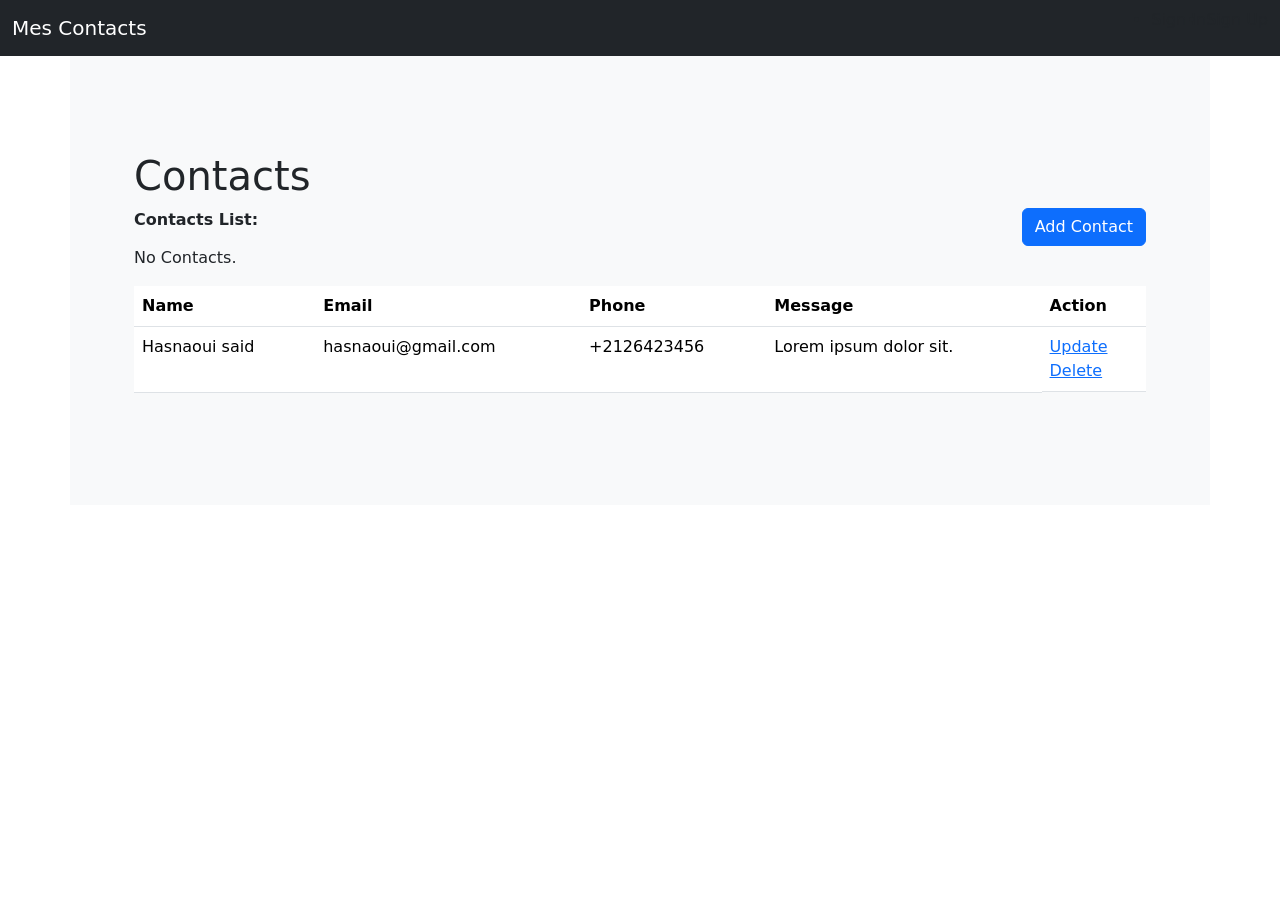
==== listContact/index.html @ 238b7c32 "Added index file and list contact" ====
<!DOCTYPE html>
<html lang="en">

<head>
    <meta charset="UTF-8">
    <meta http-equiv="X-UA-Compatible" content="IE=edge">
    <meta name="viewport" content="width=device-width, initial-scale=1.0">
    <title>Gestions des relation client CRM</title>
    <link href="https://cdn.jsdelivr.net/npm/bootstrap@5.1.3/dist/css/bootstrap.min.css" rel="stylesheet"
        integrity="sha384-1BmE4kWBq78iYhFldvKuhfTAU6auU8tT94WrHftjDbrCEXSU1oBoqyl2QvZ6jIW3" crossorigin="anonymous">

</head>

<body class="m-0 p-0 w-full ">
    <header class="header">
        <nav class="navbar navbar-dark bg-dark">
            <div class="container-fluid">
                <a class="navbar-brand">Mes Contacts</a>
                <ul class="d-flex">
                    <li class="nav-item"><a class="nav-link" href="signIn.html">Sign In</a></li>
                    <li class="nav-item"><a class="nav-link" href="signUp.html">Sign Up</a></li>
                </ul>
            </div>
        </nav>
    </header>
    <main class="container bg-light p-5">
        <div class="container bg-light py-5 px-3">
            <h1 class="fw-normal">Contacts</h1>
            <div class="cintactList">
                <div class="d-flex justify-content-between align-content-center">
                    <strong>Contacts List:</strong>
                    <div class="">
                        <button onclick="addContact()" id="addContact" class="btn btn-primary">Add Contact</button>
                    </div>
                </div>
                <div id="listContact">
                    <p>No Contacts.</p>
                    <div class="list">
                        <table class="table">
                            <thead>
                                <tr>
                                    <th scope="col">Name</th>
                                    <th scope="col">Email</th>
                                    <th scope="col">Phone</th>
                                    <th scope="col">Message</th>
                                    <th scope="col">Action</th>
                                </tr>
                            </thead>
                            <tbody>
                                <tr>
                                    <td>Hasnaoui said</td>
                                    <td>hasnaoui@gmail.com</td>
                                    <td>+2126423456</td>
                                    <td>Lorem ipsum dolor sit.</td>
                                    <td class="d-flex flex-column"><a href="#">Update</a><a href="#">Delete</a></td>
                                </tr>
                            </tbody>
                        </table>
                    </div>
                </div>
                <form id="form" action="./signIn.html" method="post" class="d-none container m-5 w-75 m-auto">
                    <div class="mb-3 d-flex justify-content-between align-content-center">
                        <div class="w-100 me-2">
                            <label for="name" class="form-label">Name</label>
                            <input type="text" name="name" class="form-control" id="name" placeholder="name">
                        </div>
                        <div class="w-100 ms-2">
                            <label for="phone" class="form-label">Phone</label>
                            <input type="text" name="phone" class="form-control" id="phone" placeholder="phone">
                        </div>
                    </div>
                    <div class="mb-3">
                        <label for="mail" class="form-label">Email</label>
                        <input type="text" name="mail" class="form-control" id="mail" placeholder="e-mail">
                    </div>
                    <div class="mb-3">
                        <label for="password" class="form-label">Password</label>
                        <textarea name="message" cols="" rows="3" class="form-control" id="message"
                            placeholder="message"></textarea>
                    </div>
                    <div class="mb-3">
                        <button type="button" type="submit" class="btn btn-primary btn-block w-100">Save</button>
                    </div>
                </form>

            </div>
        </div>
    </main>
    <script src="https://cdn.jsdelivr.net/npm/bootstrap@5.1.3/dist/js/bootstrap.bundle.min.js"
        integrity="sha384-ka7Sk0Gln4gmtz2MlQnikT1wXgYsOg+OMhuP+IlRH9sENBO0LRn5q+8nbTov4+1p"
        crossorigin="anonymous"></script>
    <script>
        function addContact() {
            document.getElementById('form').classList.toggle('d-none')
            document.getElementById('listContact').classList.toggle('d-none')
        }
    </script>

</body>

</html>
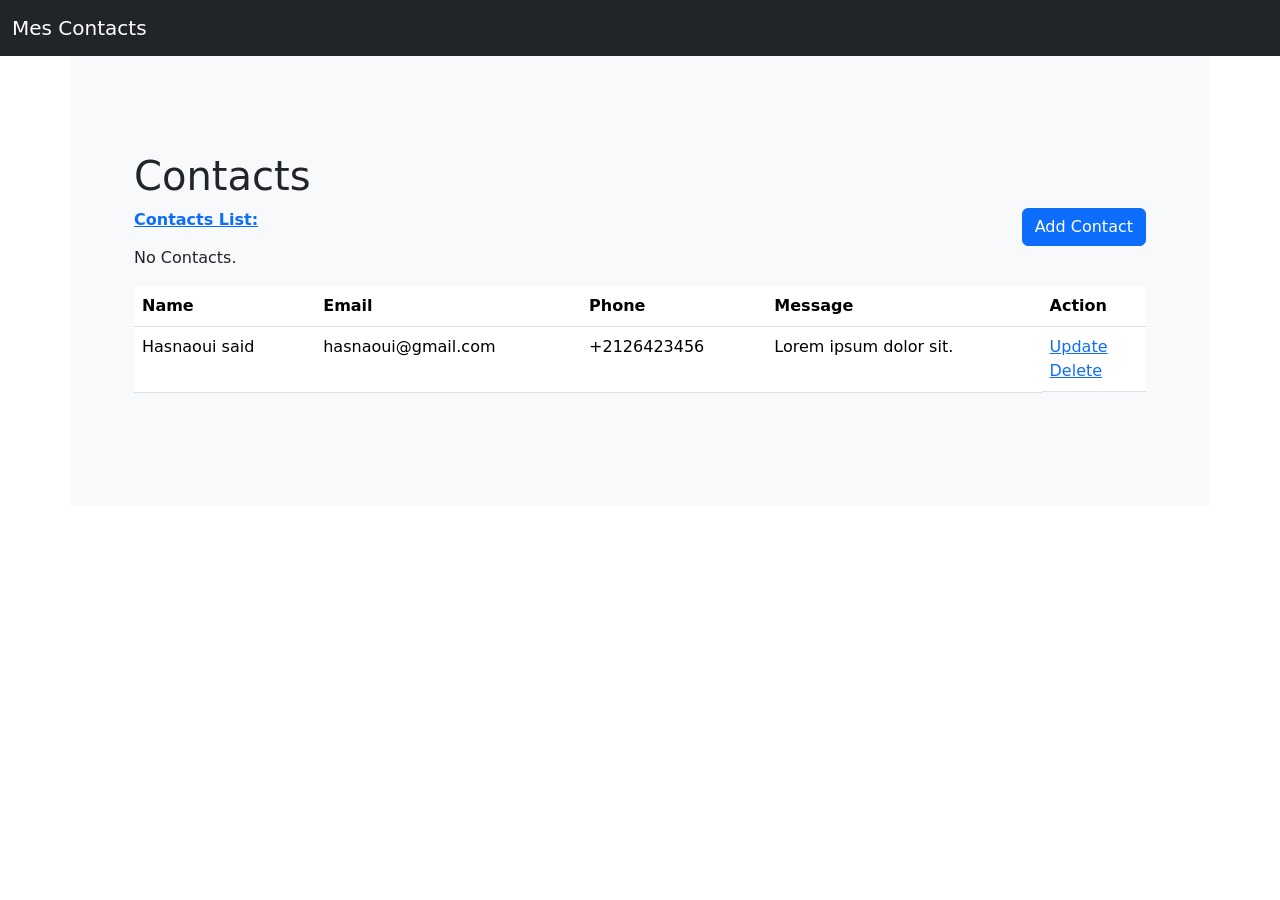
==== commit 323e85f8: "find list of compte test heroku" ====
--- a/listContact/index.html
+++ b/listContact/index.html
@@ -28,7 +28,7 @@
             <h1 class="fw-normal">Contacts</h1>
             <div class="cintactList">
                 <div class="d-flex justify-content-between align-content-center">
-                    <strong>Contacts List:</strong>
+                    <strong><a href="./../data/provider/contact.php"> Contacts List:</a></strong>
                     <div class="">
                         <button onclick="addContact()" id="addContact" class="btn btn-primary">Add Contact</button>
                     </div>
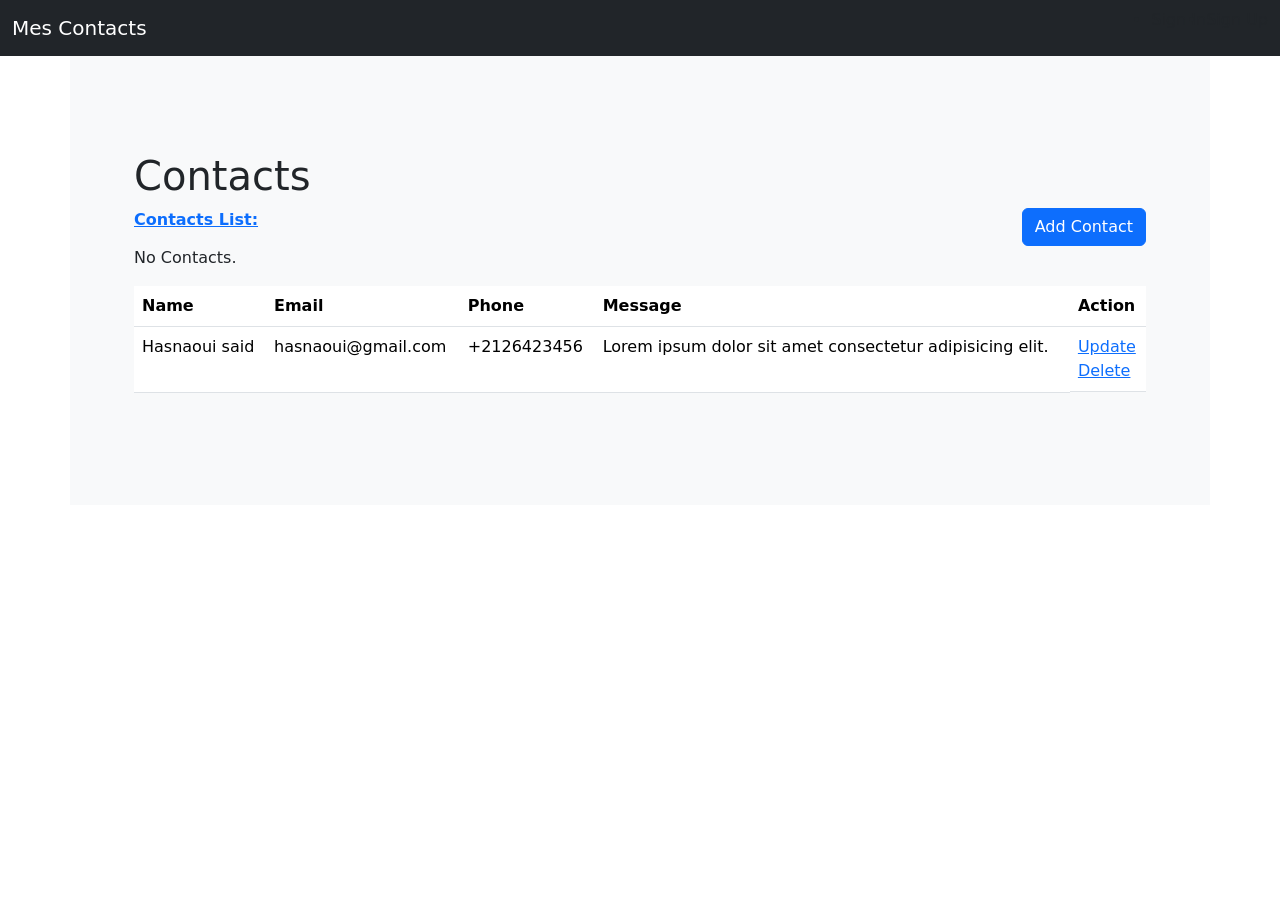
==== commit e09cb20d: "testing 3 mysql" ====
--- a/listContact/index.html
+++ b/listContact/index.html
@@ -51,7 +51,7 @@
                                     <td>Hasnaoui said</td>
                                     <td>hasnaoui@gmail.com</td>
                                     <td>+2126423456</td>
-                                    <td>Lorem ipsum dolor sit.</td>
+                                    <td>Lorem ipsum dolor sit amet consectetur adipisicing elit.</td>
                                     <td class="d-flex flex-column"><a href="#">Update</a><a href="#">Delete</a></td>
                                 </tr>
                             </tbody>
